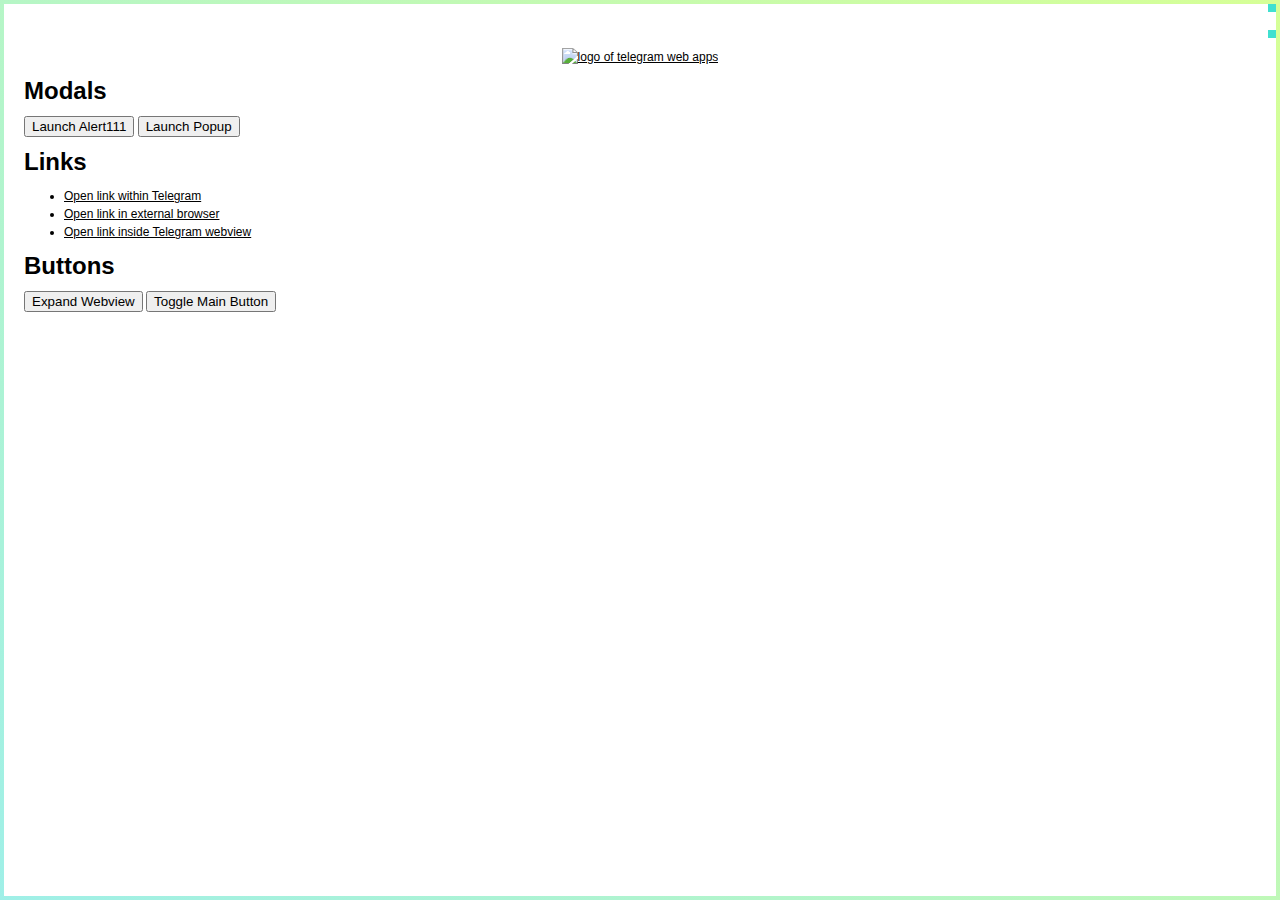
==== index.html @ 10d0aa6f "Update index.html" ====
<!DOCTYPE html>
<html lang="en">
<head>
    <meta charset="utf-8">
    <meta name="viewport" content="width=device-width, initial-scale=1.0, minimum-scale=1.0, maximum-scale=1.0, user-scalable=no" />
    <meta http-equiv="X-UA-Compatible" content="IE=edge" />
    <title>Telegram Mini Apps Vanilla JS Sample App</title>
    <style>
        body {
            --bg-color: var(--tg-theme-bg-color);
            font: 12px/18px "Lucida Grande", "Lucida Sans Unicode", Arial, Helvetica, Verdana, sans-serif;
            background-color: var(--bg-color);
            color: var(--tg-theme-text-color);
            margin: 48px 24px;
            padding: 0;
            color-scheme: var(--tg-color-scheme);
        }

        a {
            color: var(--tg-theme-link-color);
        }
        #viewport {
            position: fixed;
            left: 0;
            right: 0;
            top: 0;
            height: var(--tg-viewport-stable-height, 100vh);
            pointer-events: none;
            transition: all .2s ease;
        }
        #viewport:after {
            content: '';
            display: block;
            position: absolute;
            left: 0;
            right: 0;
            top: 0;
            bottom: 0;
            border-width: 4px;
            border-style: solid;
            border-image: linear-gradient(45deg, rgba(64, 224, 208, .5), rgba(173, 255, 47, .5)) 1;
        }

        #viewport-params-size,
        #viewport-params-expand {
            content: attr(text);
            position: absolute;
            display: inline-block;
            background: var(--tg-theme-link-color, rgb(64, 224, 208));
            right: 4px;
            left: auto;
            font-size: 8px;
            padding: 4px;
            vertical-align: top;
        }
        #viewport-params-size {
            top: 4px;
        }
        #viewport-params-expand {
            top: 30px;
        }
    </style>
</head>

<body>
    <main>
        <div align="center">
            <a href="https://ton.org/"><img width="48" src="./assets/tapps.png" alt="logo of telegram web apps"></a>
        </div>
        <h1>Modals</h1>
        <button onclick="Telegram.WebApp.showAlert('Hello World!');">Launch Alert111</button>
        <button onclick="showPopup();">Launch Popup</button>

        <h1>Links</h1>
        <ul>
            <li>
                <a href="javascript:Telegram.WebApp.openTelegramLink('https://t.me/trendingapps');">Open link within Telegram</a>
            </li>
            <li>
                <a href="javascript:Telegram.WebApp.openLink('https://ton.org/');">Open link in external browser</a>
            </li>
            <li>
                <a href="javascript:Telegram.WebApp.openLink('https://telegra.ph/api',{try_instant_view:true});">Open link inside Telegram webview</a>
            </li>
        </ul>

        <h1>Buttons</h1>
        <button onclick="Telegram.WebApp.expand();">Expand Webview</button>
        <button onclick="toggleMainButton();">Toggle Main Button</button>
    </main>
    <div id="viewport"></div>
    <div id="viewport-params-size"></div>
    <div id="viewport-params-expand"></div>
    <script src="https://telegram.org/js/telegram-web-app.js"></script>
    <script>
        // Init TWA
        Telegram.WebApp.ready();

        // Event occurs whenever theme settings are changed in the user's Telegram app (including switching to night mode).
        Telegram.WebApp.onEvent('themeChanged', function() {
            document.documentElement.className = Telegram.WebApp.colorScheme;
        });

        // Show main button
        Telegram.WebApp.MainButton.setParams({
            text: 'Main Button'
        });
        Telegram.WebApp.MainButton.onClick(function () {
            Telegram.WebApp.showAlert('Main Button was clicked')
        });	
        Telegram.WebApp.MainButton.show();

        // Function to call showPopup API
        function showPopup() {
            Telegram.WebApp.showPopup({
                title: 'Title',
                message: 'Some message',
                buttons: [
                    {id: 'link', type: 'default', text: 'Open ton.org'},
                    {type: 'cancel'},
                ]
            }, function(btn) {
                if (btn === 'link') {
                    Telegram.WebApp.openLink('https://ton.org/');
                }
            });
        };

        // Function to toggle main TWA button
        function toggleMainButton() {
            if (Telegram.WebApp.MainButton.isVisible) {
                Telegram.WebApp.MainButton.hide();
            } else {
                Telegram.WebApp.MainButton.show();
            }
        };

        function setViewportData() {
            var sizeEl = document.getElementById('viewport-params-size');
            sizeEl.innerText = 'width: ' + window.innerWidth + ' x ' + 
                'height: ' + Telegram.WebApp.viewportStableHeight;

            var expandEl = document.querySelector('#viewport-params-expand');
            expandEl.innerText = 'Is Expanded: ' + (Telegram.WebApp.isExpanded ? 'true' : 'false');
        }

        Telegram.WebApp.setHeaderColor('secondary_bg_color');

        setViewportData();
        Telegram.WebApp.onEvent('viewportChanged', setViewportData);

        Telegram.WebApp.onEvent('themeChanged', function() {
            document.body.setAttribute('style', '--bg-color:' + Telegram.WebApp.backgroundColor);
        });

    </script>

    <!-- Eruda is console for mobile browsers -->
    <script src="https://cdn.jsdelivr.net/npm/eruda"></script>
    <script>eruda.init();</script>
</body>
</html>
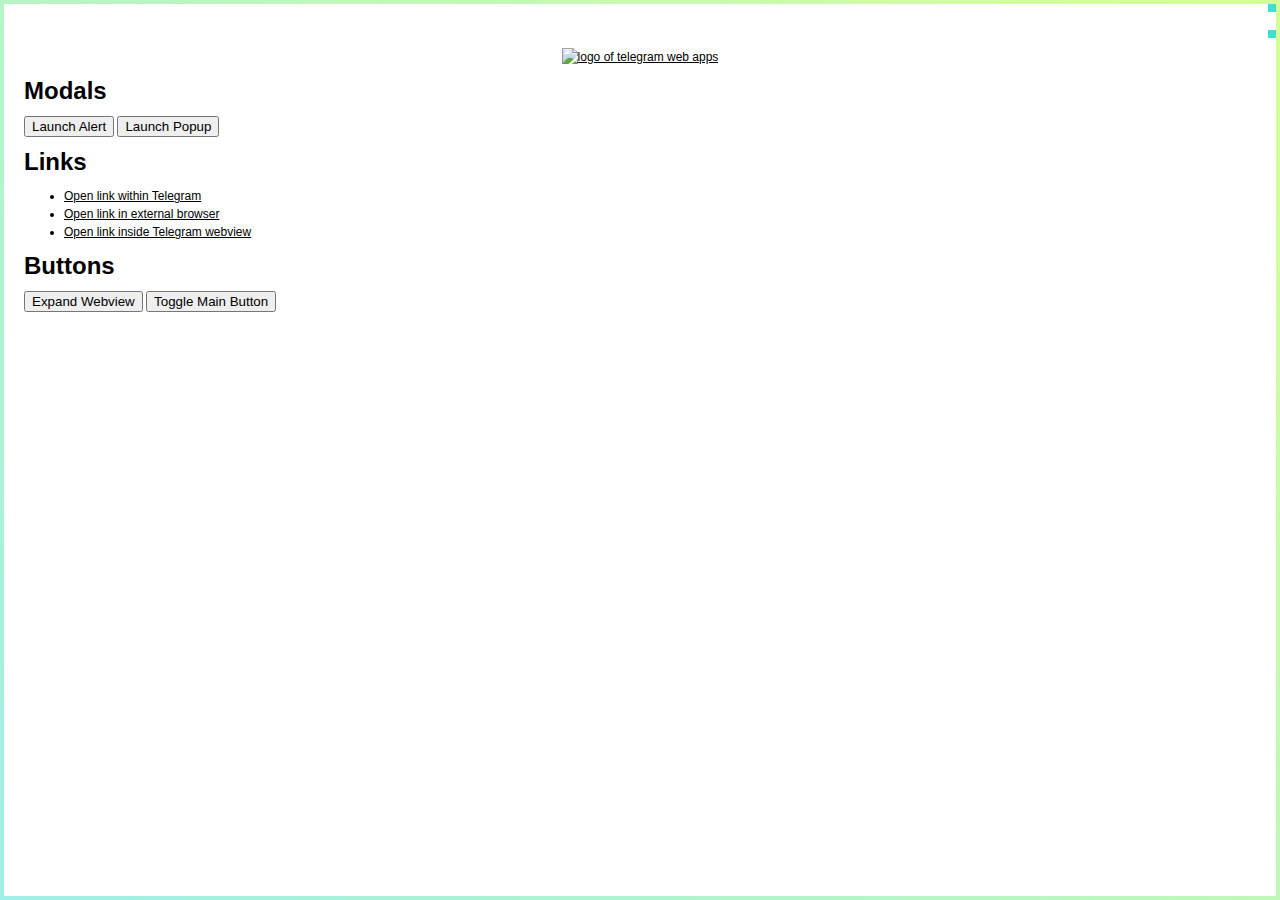
==== commit 71078cd6: "Update index.html" ====
--- a/index.html
+++ b/index.html
@@ -68,7 +68,7 @@
             <a href="https://ton.org/"><img width="48" src="./assets/tapps.png" alt="logo of telegram web apps"></a>
         </div>
         <h1>Modals</h1>
-        <button onclick="Telegram.WebApp.showAlert('Hello World!');">Launch Alert111</button>
+        <button onclick="Telegram.WebApp.showAlert('Hello World!');">Launch Alert</button>
         <button onclick="showPopup();">Launch Popup</button>
 
         <h1>Links</h1>
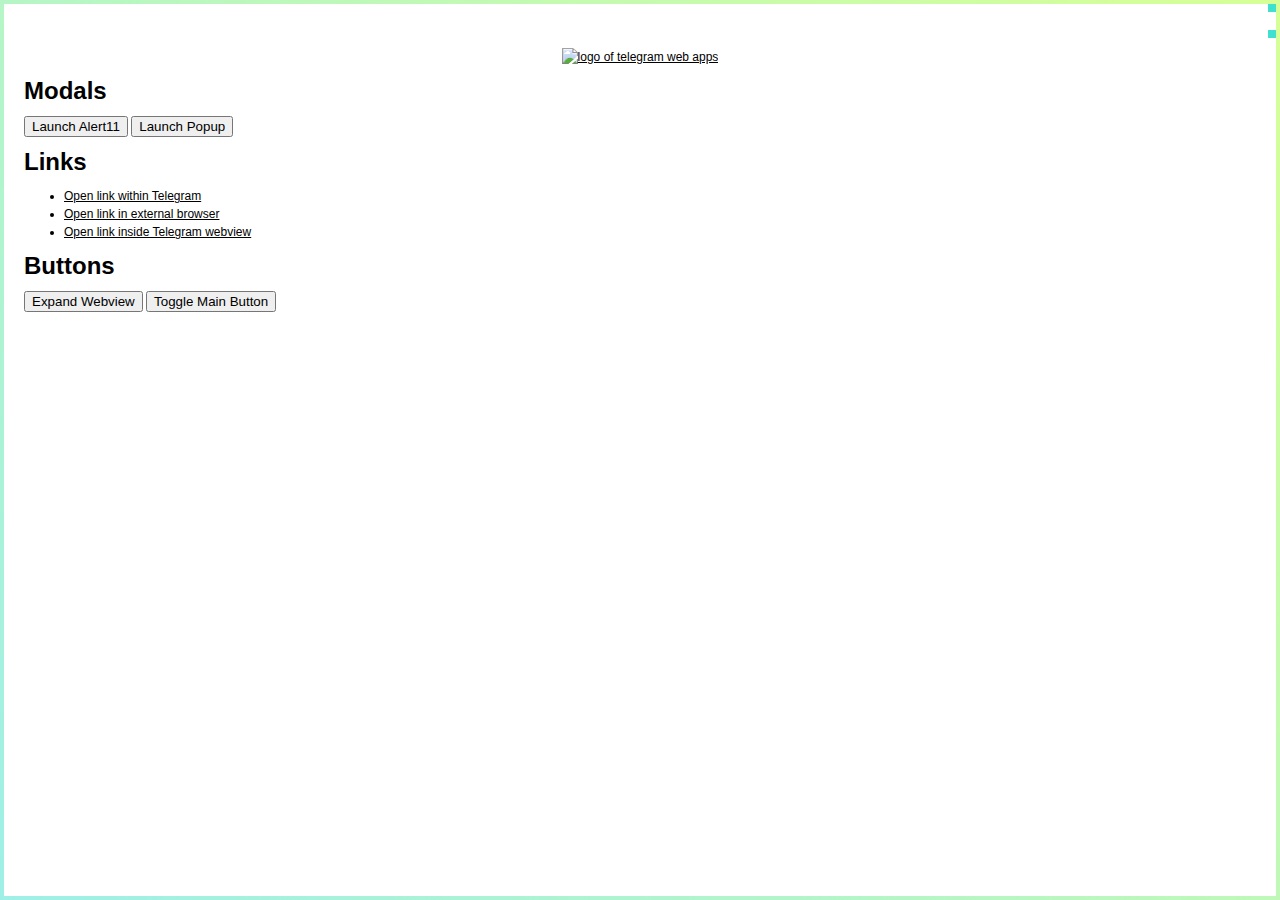
==== commit 72dd49d0: "Update index.html" ====
--- a/index.html
+++ b/index.html
@@ -68,7 +68,7 @@
             <a href="https://ton.org/"><img width="48" src="./assets/tapps.png" alt="logo of telegram web apps"></a>
         </div>
         <h1>Modals</h1>
-        <button onclick="Telegram.WebApp.showAlert('Hello World!');">Launch Alert</button>
+        <button onclick="Telegram.WebApp.showAlert('Hello World!');">Launch Alert11</button>
         <button onclick="showPopup();">Launch Popup</button>
 
         <h1>Links</h1>
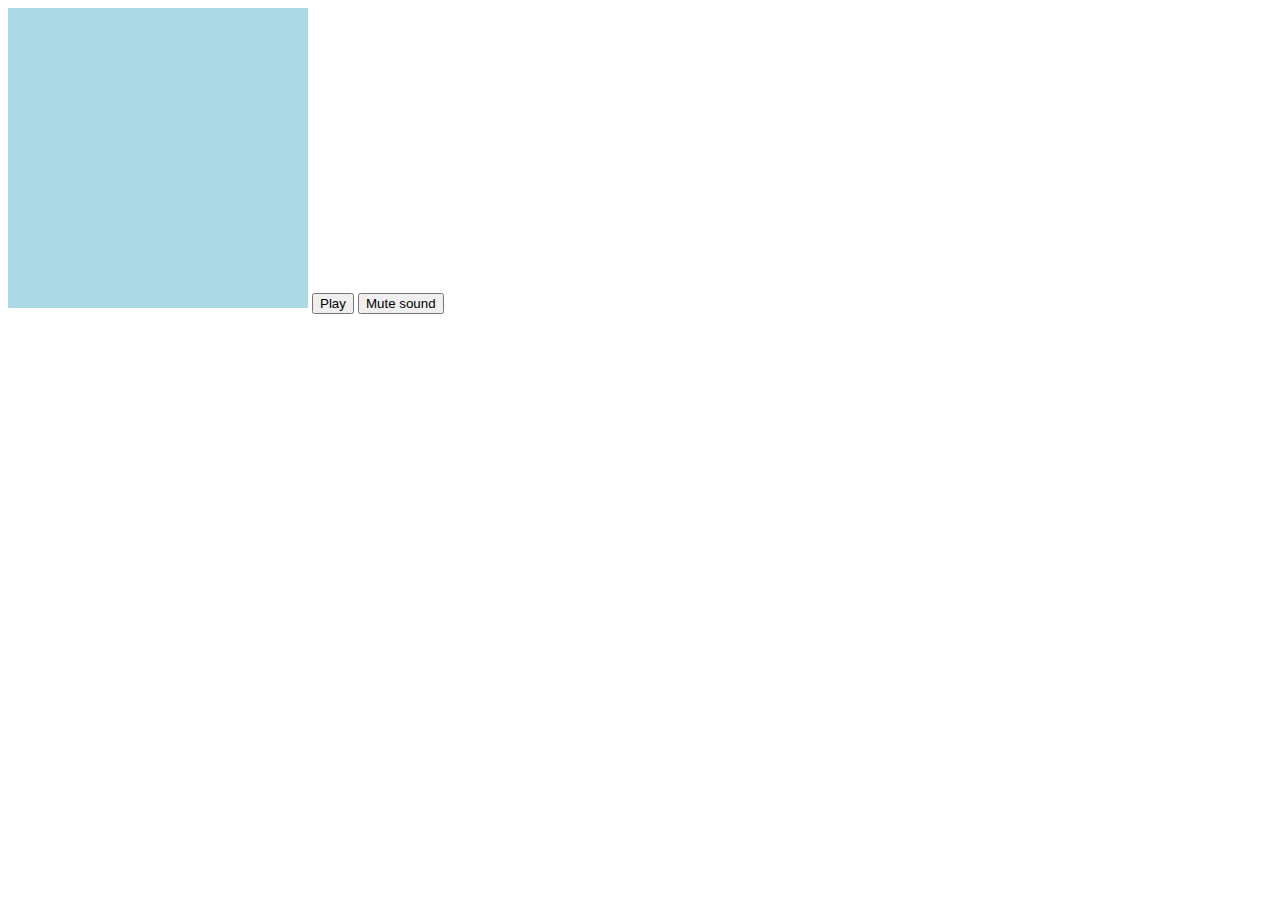
==== commit 24b2c380: "#1111" ====
--- a/index.html
+++ b/index.html
@@ -1,162 +1,32 @@
-<!DOCTYPE html>
+<!doctype html>
 <html lang="en">
+
 <head>
-    <meta charset="utf-8">
-    <meta name="viewport" content="width=device-width, initial-scale=1.0, minimum-scale=1.0, maximum-scale=1.0, user-scalable=no" />
-    <meta http-equiv="X-UA-Compatible" content="IE=edge" />
-    <title>Telegram Mini Apps Vanilla JS Sample App</title>
-    <style>
-        body {
-            --bg-color: var(--tg-theme-bg-color);
-            font: 12px/18px "Lucida Grande", "Lucida Sans Unicode", Arial, Helvetica, Verdana, sans-serif;
-            background-color: var(--bg-color);
-            color: var(--tg-theme-text-color);
-            margin: 48px 24px;
-            padding: 0;
-            color-scheme: var(--tg-color-scheme);
-        }
-
-        a {
-            color: var(--tg-theme-link-color);
-        }
-        #viewport {
-            position: fixed;
-            left: 0;
-            right: 0;
-            top: 0;
-            height: var(--tg-viewport-stable-height, 100vh);
-            pointer-events: none;
-            transition: all .2s ease;
-        }
-        #viewport:after {
-            content: '';
-            display: block;
-            position: absolute;
-            left: 0;
-            right: 0;
-            top: 0;
-            bottom: 0;
-            border-width: 4px;
-            border-style: solid;
-            border-image: linear-gradient(45deg, rgba(64, 224, 208, .5), rgba(173, 255, 47, .5)) 1;
-        }
-
-        #viewport-params-size,
-        #viewport-params-expand {
-            content: attr(text);
-            position: absolute;
-            display: inline-block;
-            background: var(--tg-theme-link-color, rgb(64, 224, 208));
-            right: 4px;
-            left: auto;
-            font-size: 8px;
-            padding: 4px;
-            vertical-align: top;
-        }
-        #viewport-params-size {
-            top: 4px;
-        }
-        #viewport-params-expand {
-            top: 30px;
-        }
-    </style>
+    <title>Ad Placement API HTML5 simple demo</title>
+    <meta name="viewport" content="width=device-width, initial-scale=1">
 </head>
 
 <body>
-    <main>
-        <div align="center">
-            <a href="https://ton.org/"><img width="48" src="./assets/tapps.png" alt="logo of telegram web apps"></a>
-        </div>
-        <h1>Modals</h1>
-        <button onclick="Telegram.WebApp.showAlert('Hello World!');">Launch Alert11</button>
-        <button onclick="showPopup();">Launch Popup</button>
+    <canvas id="gameContainer" height="300px" width="300px"></canvas>
+    <button id="playButton">Play</button>
+    <button style="display:none" id="headsButton">Heads</button>
+    <button style="display:none" id="tailsButton">Tails</button>
+    <button id="muteButton">Mute sound</button>
+    <script async data-ad-client="ca-pub-123456789" data-adbreak-test="on"
+        src="https://pagead2.googlesyndication.com/pagead/js/adsbygoogle.js">
+        </script>
 
-        <h1>Links</h1>
-        <ul>
-            <li>
-                <a href="javascript:Telegram.WebApp.openTelegramLink('https://t.me/trendingapps');">Open link within Telegram</a>
-            </li>
-            <li>
-                <a href="javascript:Telegram.WebApp.openLink('https://ton.org/');">Open link in external browser</a>
-            </li>
-            <li>
-                <a href="javascript:Telegram.WebApp.openLink('https://telegra.ph/api',{try_instant_view:true});">Open link inside Telegram webview</a>
-            </li>
-        </ul>
 
-        <h1>Buttons</h1>
-        <button onclick="Telegram.WebApp.expand();">Expand Webview</button>
-        <button onclick="toggleMainButton();">Toggle Main Button</button>
-    </main>
-    <div id="viewport"></div>
-    <div id="viewport-params-size"></div>
-    <div id="viewport-params-expand"></div>
-    <script src="https://telegram.org/js/telegram-web-app.js"></script>
+    <script async data-adbreak-test="on"
+        src="https://pagead2.googlesyndication.com/pagead/js/adsbygoogle.js?client=ca-pub-123456789"
+        crossorigin="anonymous">
+        </script>
     <script>
-        // Init TWA
-        Telegram.WebApp.ready();
+        console.log(111)
+        window.adsbygoogle = window.adsbygoogle || []
+        var adBreak = adConfig = function (o) { adsbygoogle.push(o) }
+    </script>
+    <script src="game.js"></script>
+</body>
 
-        // Event occurs whenever theme settings are changed in the user's Telegram app (including switching to night mode).
-        Telegram.WebApp.onEvent('themeChanged', function() {
-            document.documentElement.className = Telegram.WebApp.colorScheme;
-        });
-
-        // Show main button
-        Telegram.WebApp.MainButton.setParams({
-            text: 'Main Button'
-        });
-        Telegram.WebApp.MainButton.onClick(function () {
-            Telegram.WebApp.showAlert('Main Button was clicked')
-        });	
-        Telegram.WebApp.MainButton.show();
-
-        // Function to call showPopup API
-        function showPopup() {
-            Telegram.WebApp.showPopup({
-                title: 'Title',
-                message: 'Some message',
-                buttons: [
-                    {id: 'link', type: 'default', text: 'Open ton.org'},
-                    {type: 'cancel'},
-                ]
-            }, function(btn) {
-                if (btn === 'link') {
-                    Telegram.WebApp.openLink('https://ton.org/');
-                }
-            });
-        };
-
-        // Function to toggle main TWA button
-        function toggleMainButton() {
-            if (Telegram.WebApp.MainButton.isVisible) {
-                Telegram.WebApp.MainButton.hide();
-            } else {
-                Telegram.WebApp.MainButton.show();
-            }
-        };
-
-        function setViewportData() {
-            var sizeEl = document.getElementById('viewport-params-size');
-            sizeEl.innerText = 'width: ' + window.innerWidth + ' x ' + 
-                'height: ' + Telegram.WebApp.viewportStableHeight;
-
-            var expandEl = document.querySelector('#viewport-params-expand');
-            expandEl.innerText = 'Is Expanded: ' + (Telegram.WebApp.isExpanded ? 'true' : 'false');
-        }
-
-        Telegram.WebApp.setHeaderColor('secondary_bg_color');
-
-        setViewportData();
-        Telegram.WebApp.onEvent('viewportChanged', setViewportData);
-
-        Telegram.WebApp.onEvent('themeChanged', function() {
-            document.body.setAttribute('style', '--bg-color:' + Telegram.WebApp.backgroundColor);
-        });
-
-    </script>
-
-    <!-- Eruda is console for mobile browsers -->
-    <script src="https://cdn.jsdelivr.net/npm/eruda"></script>
-    <script>eruda.init();</script>
-</body>
-</html>
+</html>